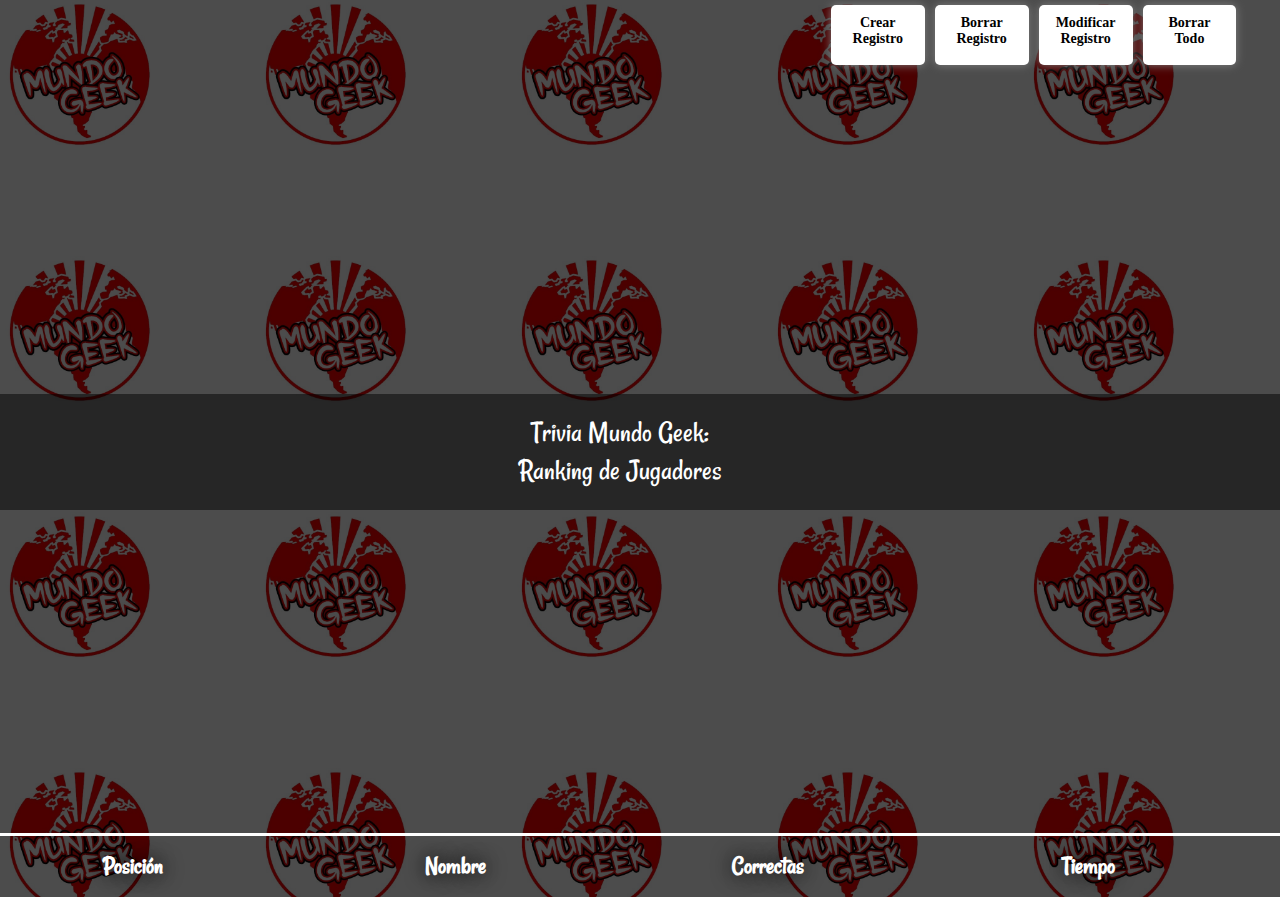
==== pages/ranking.html @ 784ef60c "1.1" ====
<!DOCTYPE html>
<html lang="en">
<head>
    <meta charset="UTF-8">
    <meta name="viewport" content="width=device-width, initial-scale=1.0">
    <link rel="shortcut icon" href="../Assets/Images/logo.JPG">
    <link rel="stylesheet" href="../CSS/style.css">
    <title>Ranking</title>
</head>
<body>
    <div class="botoneraDatos">
        <span class ="btnDatos" id="crearRegistro">Crear Registro</span>
        <span class ="btnDatos" id="borrarRegistro">Borrar Registro</span>
        <span class ="btnDatos" id="modificarRegistro">Modificar Registro</span>
        <span class ="btnDatos" id="borrarDatos">Borrar Todo</span>
        </div>
    <div class="titulo"><div>Trivia <span class = "mundoGeek">Mundo Geek</span>:</div><div>Ranking de Jugadores</div></div>
    <div class="ranking">
        <div class="rankingEncabezadoPosicion">Posición</div>
        <div class="rankingEncabezadoNombre">Nombre</div>
        <div class="rankingEncabezadoCorrectas">Correctas</div>
        <div class="rankingEncabezadoTiempo">Tiempo</div>
        <div id="datosPosicion" class ="rankingPosicion"></div>
        <div id="datosNombre" class ="rankingNombre"></div>
        <div id="datosCorrectas" class ="rankingCorrectas"></div>
        <div id="datosTiempo" class ="rankingTiempo"></div>
    </div>

    <script src="../Assets/JavaScript/peticiones.js"></script>
    <script src="../Assets/JavaScript/datos.js"></script>
    <script>
        document.getElementById('crearRegistro').addEventListener('click', crearRegistro);
        document.getElementById('borrarRegistro').addEventListener('click', borrarRegistro);
        document.getElementById('modificarRegistro').addEventListener('click', modificarRegistro);
        document.getElementById('borrarDatos').addEventListener('click', borrarDatos);
        cargarRegistros();
    </script>
</body>
</html>
---- CSS/style.css ----
@font-face {
    font-family: "HumanRase";
    src: url("../Assets/fonts/Human\ Rase.ttf");
}

@font-face {
    font-family: "TimeScript";
    src: url("../Assets/fonts/Time\ Script\ D\ Bold.ttf");
}

@font-face {
    font-family: "Rancho";
    src: url("../Assets/fonts/Rancho-Regular.ttf");
}

@font-face {
    font-family: "Back";
    src: url("../Assets/fonts/CC\ Double\ Back\ Past.ttf");
}

@font-face {
    font-family: "Digi";
    src: url("../Assets/fonts/DS-DIGI.ttf");
}

* {
    transition: all 0.3s;
}

body {
    background: linear-gradient(rgba(0, 0, 0, 0.7), rgba(0, 0, 0, 0.7)),
        url(../Assets/Images/logo2.JPG), repeat, center, center/cover;
    background-size: 20%;
    padding: 0;
    margin: 0;
    text-align: center;
    font-family: "Rancho";
    display: flex;
    flex-direction: column;
    justify-content: space-between;
    height: 100vh;
    align-items: flex-end;
}

.contenedor {
    display: none;
    width: 98vw;
    height: 97vh;
    flex-direction: column;
    justify-content: center;
    align-items: center;
}

.timer {
    width: 60%;
    max-width: 600px;
    padding: 10px;
    border: 1px solid white;
    background-color: rgba(0, 0, 0, 0.5);
    color: white;
    border: none;
    font-size: 25px;
    font-family: "Digi";
    display: grid;
    justify-content: center;
    grid-template-columns: 1.2em 1.2em 1.2em;
}

.timerMinutos {
    grid-column: 1/2;
}

.timerSegundos {
    grid-column: 2/3;
}

.timerMiliSegundos {
    grid-column: 3/4;
}

.encabezado {
    background-color: rgba(135, 207, 235, 0.727);
    min-width: 180px;
    width: 60%;
    max-width: 600px;
    padding: 10px;
    font-size: 25px;
}

.categoria {
    text-align: left;
}

.pregunta {
    padding: 0px;
}

.imagen {
    background: skyblue;
}

.mensaje {
    border: none;
    background: rgba(0, 0, 0, 0.7);
    color: white;
    padding-left: 20px;
    padding-right: 20px;
    padding-top: 0;
    padding-bottom: 0;
    text-align: center;
    box-shadow: 0 0 20px black;
    width: 100vw;
    height: auto;
    font-size: 25px;
}

ul {
    list-style: none;
}

.mensajeFin {
    justify-self: flex-end;
    border: none;
    background: rgba(0, 0, 0, 0.7);
    color: white;
    padding: 20px;
    text-align: center;
    box-shadow: 0 0 20px black;
    width: 100vw;
    height: auto;
    font-size: 25px;
    margin-left: 0px;
    margin-right: 0px;
}

form {
    display: flex;
    align-items: center;
    margin-bottom: 20px;
}

.cartelInicio,
.cartelFin {
    align-content: center;
    justify-content: center;
    border: none;
    background: linear-gradient(rgba(0, 0, 0, 0.653), rgba(0, 0, 0, 0.7)), url(../Assets/Images/Fondo.jpg), repeat, center, center;
    background-position: center;
    background-size: 30%;
    padding: 20px;
    text-align: center;
    box-shadow: 0 0 20px black;
    width: 320px;
    font-size: 25px;
    color: white;
    height: 40vh;
    max-height: 320px;
}

.cartelInicio {
    margin-top: 20vh;
    align-self: center;
}

.cartelFin {
    margin-top: 15vh;
    margin-bottom: 15vh;
    align-self: center;
}

input[type="text"] {
    height: 50px;
    display: block;
    margin: 0 auto;
}

.ingresarIG {
    width: 300px;
    max-width: 70%;
    background-color: white;
    color: black;
    font-family: "Rancho";
    font-size: 25px;
    text-align: center;
}

.btnInicio {
    text-decoration: none;
    border: none;
    box-shadow: 0 0 10px grey;
    background-color: white;
    width: 200px;
    padding: 10px;
    padding-left: 20px;
    padding-right: 20px;
    font-family: "Rancho";
    font-size: 110%;
    color: black;
    font-weight: bold;
    cursor: pointer;
}

.btnInicio:hover {
    transform: scale(1.05);
    box-shadow: inset 0 0 10px grey;

}

.btn {
    background-color: skyblue;
    box-shadow: 0 0 10px black;
    width: 60%;
    max-width: 600px;
    padding: 10px;
    margin: 5px;
    font-size: 18px;
}

.btn:hover {
    box-shadow: inset 0 0 10px grey;
    cursor: pointer;
    transform: scale(1.05);
}

.botoneraDatos {
    display: flex;
    justify-content: center;
    align-items: center;
    flex-wrap: wrap;
}

.btnDatos {
    border: none;
    box-shadow: 0 0 10px grey;
    background-color: white;
    width: 15%;
    height: 40px;
    max-width: 550px;
    padding: 10px;
    margin: 5px;
    font-family: Calibri;
    font-size: 14px;
    font-weight: bold;
    text-align: center;
    border-radius: 5px;
}

.btnDatos:hover {
    box-shadow: inset 0 0 10px grey;
    cursor: pointer;
    transform: scale(1.05);
}

.ranking {
    display: grid;
    grid-template-columns: 20% 30% 20% 30%;
    grid-template-rows: auto auto;
    justify-content: center;
    font-size: 25px;
    color: white;
    text-shadow: 0 0 10 black;
    list-style: none;
    width: 100vw;
}

.rankingEncabezadoPosicion {
    grid-column: 1/2;
    grid-row: 1/2;
    border-top: 3px solid white;
    border-bottom: 3px solid white;
    padding-top: 15px;
    padding-bottom: 15px;
    padding-left: 10px;
    font-weight: bold;
    text-shadow: 0 0 20px black;
}

.rankingEncabezadoNombre {
    grid-column: 2/3;
    grid-row: 1/2;
    border-top: 3px solid white;
    border-bottom: 3px solid white;
    padding-top: 15px;
    padding-bottom: 15px;
    padding-left: 15px;
    text-align: center;
    font-weight: bold;
    text-shadow: 0 0 20px black;
}

.rankingEncabezadoCorrectas {
    grid-column: 3/4;
    grid-row: 1/2;
    border-top: 3px solid white;
    border-bottom: 3px solid white;
    padding-top: 15px;
    padding-bottom: 15px;
    font-weight: bold;
    text-shadow: 0 0 20px black;
}

.rankingEncabezadoTiempo {
    grid-column: 4/5;
    grid-row: 1/2;
    border-top: 3px solid white;
    border-bottom: 3px solid white;
    padding-top: 15px;
    padding-bottom: 15px;
    font-weight: bold;
    text-shadow: 0 0 20px black;
}

.rankingPosicion {
    grid-column: 1/2;
    grid-row: 2/3;
}

.rankingNombre {
    grid-column: 2/3;
    grid-row: 2/3;
}

.rankingCorrectas {
    grid-column: 3/4;
    grid-row: 2/3;
}

.rankingTiempo {
    grid-column: 4/5;
    grid-row: 2/3;
}

.titulo {
    font-size: 30px;
    text-align: center;
    color: white;
    background: rgba(0, 0, 0, 0.5);
    width: 100vw;
    padding: 20px;
    margin-top: 0px;
}

.mundoGeek {
    /* font-family: "HumanRase";
    font-size: 20px; */
}

/* Animación cartel de resultados, cartel de inicio */

.rotate-in-center {
    animation: rotate-in-center 0.6s cubic-bezier(0.250, 0.460, 0.450, 0.940) both;
}

/* ----------------------------------------------
 * Generated by Animista on 2024-7-8 12:52:50
 * Licensed under FreeBSD License.
 * See http://animista.net/license for more info. 
 * w: http://animista.net, t: @cssanimista
 * ---------------------------------------------- */

/**
 * ----------------------------------------
 * animation rotate-in-center
 * ----------------------------------------
 */
@keyframes rotate-in-center {
    0% {
        transform: rotate(-360deg);
        opacity: 0;
    }

    100% {
        transform: rotate(0);
        opacity: 1;
    }
}

/* Animación texto cartel de resultados */

.tracking-in-contract-bck {
    animation: tracking-in-contract-bck 1s cubic-bezier(0.215, 0.610, 0.355, 1.000) both;
    animation-delay: 0.2s;
}

/* ----------------------------------------------
 * Generated by Animista on 2024-7-8 12:59:15
 * Licensed under FreeBSD License.
 * See http://animista.net/license for more info. 
 * w: http://animista.net, t: @cssanimista
 * ---------------------------------------------- */

/**
 * ----------------------------------------
 * animation tracking-in-contract-bck
 * ----------------------------------------
 */
@keyframes tracking-in-contract-bck {
    0% {
        letter-spacing: 1em;
        transform: translateZ(400px);
        opacity: 0;
    }

    40% {
        opacity: 0.6;
    }

    100% {
        transform: translateZ(0);
        opacity: 1;
    }
}
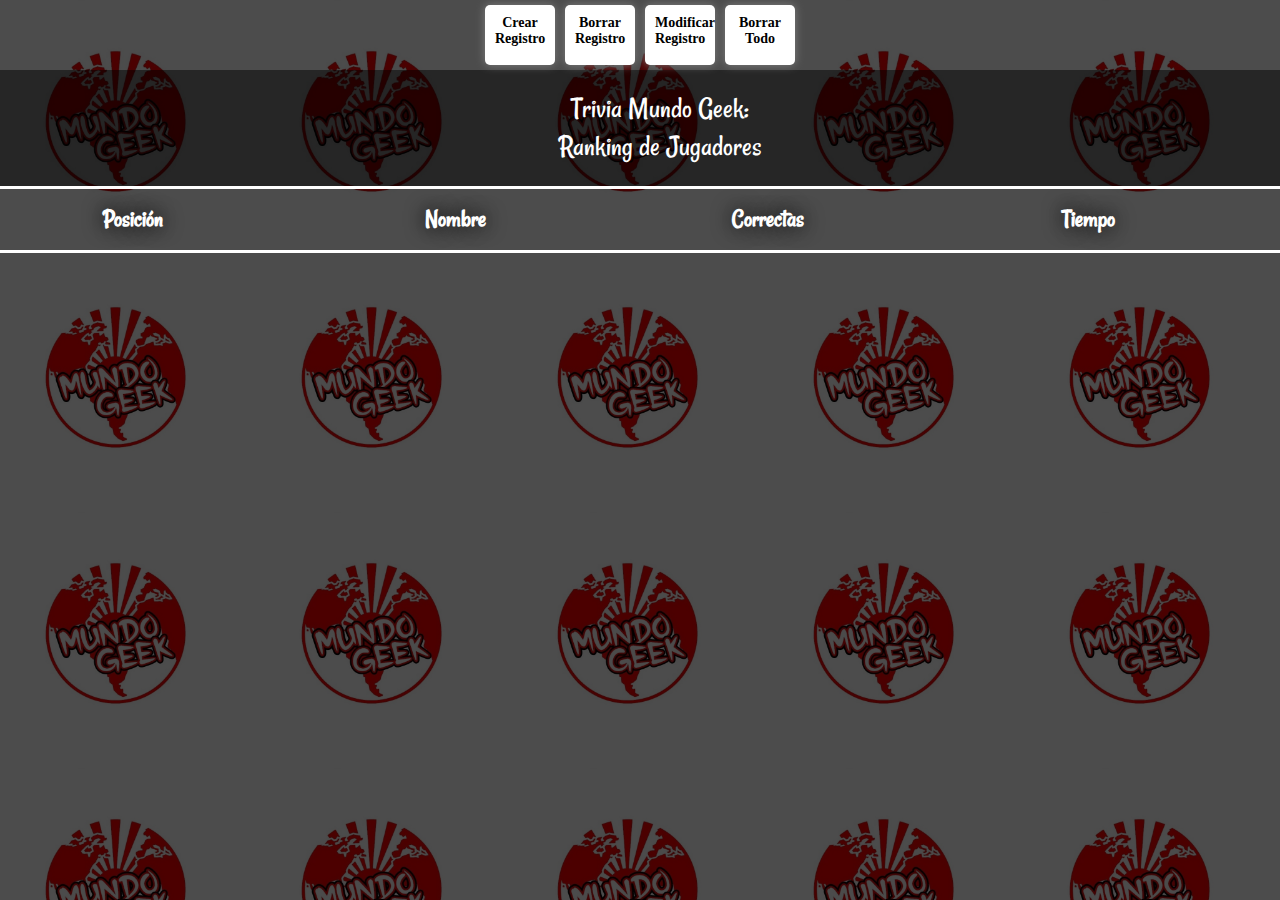
==== commit e0eb200c: "1.1" ====
--- a/pages/ranking.html
+++ b/pages/ranking.html
@@ -7,13 +7,13 @@
     <link rel="stylesheet" href="../CSS/style.css">
     <title>Ranking</title>
 </head>
-<body>
+<body class = "bodyRanking">
     <div class="botoneraDatos">
         <span class ="btnDatos" id="crearRegistro">Crear Registro</span>
         <span class ="btnDatos" id="borrarRegistro">Borrar Registro</span>
         <span class ="btnDatos" id="modificarRegistro">Modificar Registro</span>
         <span class ="btnDatos" id="borrarDatos">Borrar Todo</span>
-        </div>
+    </div>
     <div class="titulo"><div>Trivia <span class = "mundoGeek">Mundo Geek</span>:</div><div>Ranking de Jugadores</div></div>
     <div class="ranking">
         <div class="rankingEncabezadoPosicion">Posición</div>
--- a/CSS/style.css
+++ b/CSS/style.css
@@ -1,3 +1,8 @@
+@font-face {
+    font-family: "matsury";
+    src: url('../Assets/fonts/Matsury.ttf');
+  }
+
 @font-face {
     font-family: "HumanRase";
     src: url("../Assets/fonts/Human\ Rase.ttf");
@@ -27,7 +32,7 @@
     transition: all 0.3s;
 }
 
-body {
+.bodyTrivia{
     background: linear-gradient(rgba(0, 0, 0, 0.7), rgba(0, 0, 0, 0.7)),
         url(../Assets/Images/logo2.JPG), repeat, center, center/cover;
     background-size: 20%;
@@ -42,130 +47,17 @@
     align-items: flex-end;
 }
 
-.contenedor {
-    display: none;
-    width: 98vw;
-    height: 97vh;
-    flex-direction: column;
-    justify-content: center;
-    align-items: center;
-}
-
-.timer {
-    width: 60%;
-    max-width: 600px;
-    padding: 10px;
-    border: 1px solid white;
-    background-color: rgba(0, 0, 0, 0.5);
-    color: white;
-    border: none;
-    font-size: 25px;
-    font-family: "Digi";
-    display: grid;
-    justify-content: center;
-    grid-template-columns: 1.2em 1.2em 1.2em;
-}
-
-.timerMinutos {
-    grid-column: 1/2;
-}
-
-.timerSegundos {
-    grid-column: 2/3;
-}
-
-.timerMiliSegundos {
-    grid-column: 3/4;
-}
-
-.encabezado {
-    background-color: rgba(135, 207, 235, 0.727);
-    min-width: 180px;
-    width: 60%;
-    max-width: 600px;
-    padding: 10px;
-    font-size: 25px;
-}
-
-.categoria {
-    text-align: left;
-}
-
-.pregunta {
-    padding: 0px;
-}
-
-.imagen {
-    background: skyblue;
-}
-
-.mensaje {
-    border: none;
-    background: rgba(0, 0, 0, 0.7);
-    color: white;
-    padding-left: 20px;
-    padding-right: 20px;
-    padding-top: 0;
-    padding-bottom: 0;
-    text-align: center;
-    box-shadow: 0 0 20px black;
-    width: 100vw;
-    height: auto;
-    font-size: 25px;
-}
-
-ul {
-    list-style: none;
-}
-
-.mensajeFin {
-    justify-self: flex-end;
-    border: none;
-    background: rgba(0, 0, 0, 0.7);
-    color: white;
-    padding: 20px;
-    text-align: center;
-    box-shadow: 0 0 20px black;
-    width: 100vw;
-    height: auto;
-    font-size: 25px;
-    margin-left: 0px;
-    margin-right: 0px;
+/* Panel de inicio */
+
+.cartelInicio {
+    margin-top: 20vh;
+    align-self: center;
 }
 
 form {
     display: flex;
     align-items: center;
     margin-bottom: 20px;
-}
-
-.cartelInicio,
-.cartelFin {
-    align-content: center;
-    justify-content: center;
-    border: none;
-    background: linear-gradient(rgba(0, 0, 0, 0.653), rgba(0, 0, 0, 0.7)), url(../Assets/Images/Fondo.jpg), repeat, center, center;
-    background-position: center;
-    background-size: 30%;
-    padding: 20px;
-    text-align: center;
-    box-shadow: 0 0 20px black;
-    width: 320px;
-    font-size: 25px;
-    color: white;
-    height: 40vh;
-    max-height: 320px;
-}
-
-.cartelInicio {
-    margin-top: 20vh;
-    align-self: center;
-}
-
-.cartelFin {
-    margin-top: 15vh;
-    margin-bottom: 15vh;
-    align-self: center;
 }
 
 input[type="text"] {
@@ -206,6 +98,65 @@
 
 }
 
+/* Panel de preguntas y respuestas */
+
+.contenedor {
+    display: none;
+    width: 98vw;
+    height: 97vh;
+    flex-direction: column;
+    justify-content: center;
+    align-items: center;
+}
+
+.timer {
+    width: 60%;
+    max-width: 600px;
+    padding: 10px;
+    border: 1px solid white;
+    background-color: rgba(0, 0, 0, 0.5);
+    color: white;
+    border: none;
+    font-size: 25px;
+    font-family: "Digi";
+    display: grid;
+    justify-content: center;
+    grid-template-columns: 1.2em 1.2em 1.2em;
+}
+
+.timerMinutos {
+    grid-column: 1/2;
+}
+
+.timerSegundos {
+    grid-column: 2/3;
+}
+
+.timerMiliSegundos {
+    grid-column: 3/4;
+}
+
+.encabezado {
+    background-color: rgba(135, 207, 235, 0.727);
+    min-width: 180px;
+    width: 60%;
+    max-width: 600px;
+    padding: 10px;
+    font-size: 25px;
+}
+
+.pregunta {
+    padding: 0px;
+}
+
+.categoria {
+    text-align: left;
+}
+
+.imagen {
+    background: skyblue;
+}
+
 .btn {
     background-color: skyblue;
     box-shadow: 0 0 10px black;
@@ -222,10 +173,110 @@
     transform: scale(1.05);
 }
 
+/* Panel final de la trivia */
+
+.mensaje {
+    border: none;
+    background: rgba(0, 0, 0, 0.7);
+    color: white;
+    padding-left: 20px;
+    padding-right: 20px;
+    padding-top: 0;
+    padding-bottom: 0;
+    text-align: center;
+    box-shadow: 0 0 20px black;
+    width: 100vw;
+    height: auto;
+    font-size: 25px;
+}
+
+ul {
+    list-style: none;
+}
+
+.cartelInicio,
+.cartelFin {
+    align-content: center;
+    justify-content: center;
+    border: none;
+    background: linear-gradient(rgba(0, 0, 0, 0.653), rgba(0, 0, 0, 0.7)), url(../Assets/Images/Fondo.jpg), repeat, center, center;
+    background-position: center;
+    background-size: 30%;
+    padding: 20px;
+    text-align: center;
+    box-shadow: 0 0 20px black;
+    width: 320px;
+    font-size: 25px;
+    color: white;
+    height: 40vh;
+    max-height: 320px;
+}
+
+.footer {
+    position: relative;
+    bottom: 0px;
+    justify-self: flex-end;
+    border: none;
+    background: rgba(0, 0, 0, 0.7);
+    color: white;
+    padding-top: 10px;
+    text-align: center;
+    box-shadow: 0 0 20px black;
+    width: 100vw;
+    height: auto;
+    font-size: 25px;
+    margin-left: 0px;
+    margin-right: 0px;
+    display: grid;
+    grid-template-columns: 5vw 90vw 5vw;
+    grid-template-rows: auto auto;
+}
+
+.mensajeFooter{
+    grid-column: 1/4;
+    grid-row: 1/2;
+}
+
+.rotulo{
+    grid-column: 2/3;
+    grid-row: 2/3;
+}
+
+.lateralIzquierdo{
+    grid-column: 1/2;
+    grid-row: 2/3;
+    border-right: 3px solid white;
+}
+
+.lateralDerecho{
+    grid-column: 3/4;
+    grid-row: 2/3;
+    border-left: 3px solid white;
+}
+
+.cartelFin {
+    margin-top: 15vh;
+    margin-bottom: 15vh;
+    align-self: center;
+}
+
+/* Ranking de jugadores */
+
+.bodyRanking{
+    background: linear-gradient(rgba(0, 0, 0, 0.7), rgba(0, 0, 0, 0.7)),
+        url(../Assets/Images/logo2.JPG), repeat, center, center/cover;
+    background-size: 20%;
+    padding: 0;
+    margin: 0;
+    text-align: center;
+    font-family: "Rancho";
+    height: 100vh;
+}
+
 .botoneraDatos {
     display: flex;
+    width: 100vw;
     justify-content: center;
-    align-items: center;
     flex-wrap: wrap;
 }
 
@@ -233,9 +284,9 @@
     border: none;
     box-shadow: 0 0 10px grey;
     background-color: white;
-    width: 15%;
+    width: 50px;
     height: 40px;
-    max-width: 550px;
+    /* max-width: 550px; */
     padding: 10px;
     margin: 5px;
     font-family: Calibri;
@@ -249,6 +300,16 @@
     box-shadow: inset 0 0 10px grey;
     cursor: pointer;
     transform: scale(1.05);
+}
+
+.titulo {
+    font-size: 30px;
+    text-align: center;
+    color: white;
+    background: rgba(0, 0, 0, 0.5);
+    width: 100vw;
+    padding: 20px;
+    margin-top: 0px;
 }
 
 .ranking {
@@ -328,16 +389,6 @@
 .rankingTiempo {
     grid-column: 4/5;
     grid-row: 2/3;
-}
-
-.titulo {
-    font-size: 30px;
-    text-align: center;
-    color: white;
-    background: rgba(0, 0, 0, 0.5);
-    width: 100vw;
-    padding: 20px;
-    margin-top: 0px;
 }
 
 .mundoGeek {
